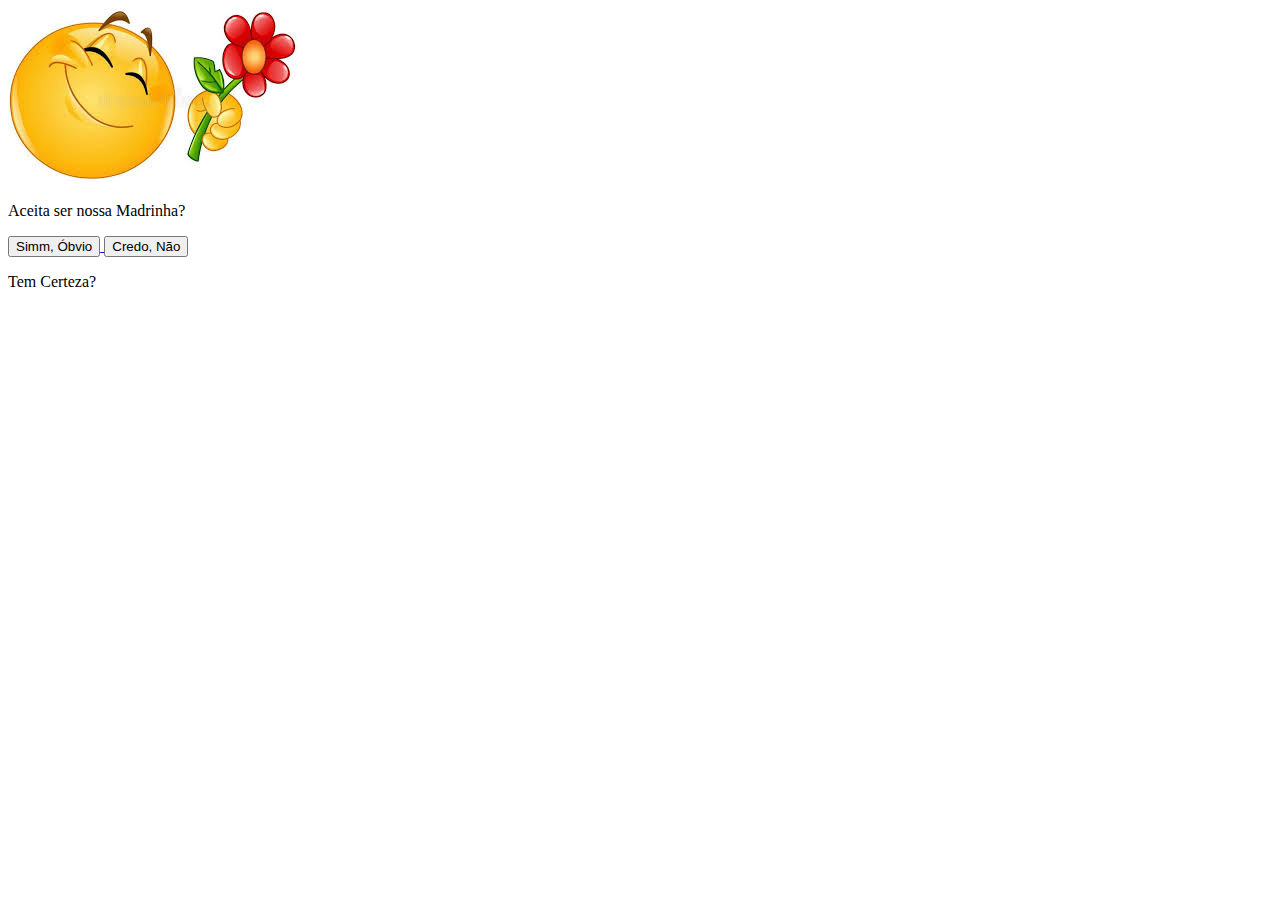
==== index.html @ b9fda048 "Update and rename serase.html to index.html" ====
<!DOCTYPE html>
<html lang="en">
  <head>
    <meta charset="UTF-8" />
    <meta name="viewport" content="width=device-width, initial-scale=1.0" />

    <link rel="stylesheet" href="style.css" />
    <link rel="shortcut icon" href="https://media.istockphoto.com/id/167222529/pt/vetorial/se-suspeitar-de-%C3%ADcones-emotivos.jpg?s=612x612&w=0&k=20&c=nFrIHW2AVz5m7MUg4P9ZKhvjYbugu7DIk2oMfq-U554=" type="image/x-icon">
    <title>Para Aline</title>
  </head>
  <body>
    <div class="card" id="card">
      <div class="question" id="question">
        <img id="imagem" src="[data-uri]" alt="">

        <p>Aceita ser nossa Madrinha?</p>
        <div class="buttons">
         <a href="serase2.html"> <button id="yes" class="btn-yes" >Simm, Óbvio</button> </a>
          <button id="no" class="btn-no">Credo, Não</button>
        </div>
    </div>

    <div class="answer" id="answer">
      <p> Tem Certeza? </p>
    </div>
  </div>
    <script src="serase.js"></script>
  </body>
</html>
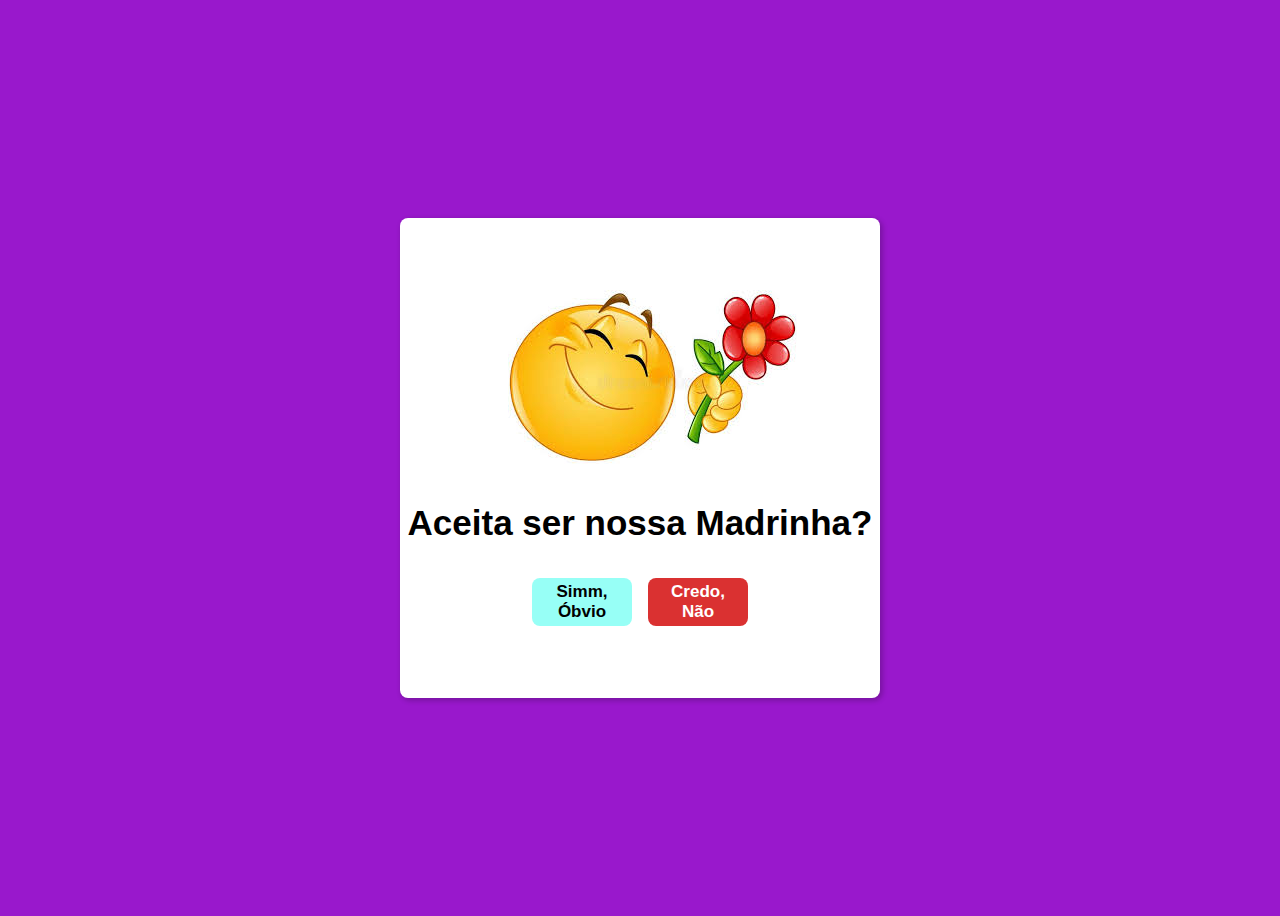
==== commit 967c709e: "Update index.html" ====
--- a/index.html
+++ b/index.html
@@ -24,6 +24,6 @@
       <p> Tem Certeza? </p>
     </div>
   </div>
-    <script src="serase.js"></script>
+    <script src="script.js"></script>
   </body>
 </html>
--- a/style.css
+++ b/style.css
@@ -0,0 +1,71 @@
+body {
+    display: flex;
+    align-items: center;
+    justify-content: center;
+    height: 100vh;
+
+    background-color: #9918cc;
+}
+
+.card {
+    display: flex;
+    justify-content: center;
+    align-items: center;
+    flex-direction: column;
+
+    max-width: 480px; height: 480px; margin: 0px; width: 480px;
+
+    background-color: #fff;
+    border-radius: 8px;
+    box-shadow: 2px 2px 5px 1px rgba(0, 0, 0, 0.2);
+}
+
+.card > .question p {
+    position: none;
+    font-size: 35px;
+    font-family: sans-serif;
+    font-weight: 600;
+}
+
+.card .question img {
+    position: relative;
+    left: 100px;
+}
+
+.buttons {
+    display: flex;
+    align-items: center;
+    justify-content: center;
+    gap: 16px;
+}
+
+.btn-yes, .btn-no {
+    height: 48px;
+    width: 100px;
+
+    border: none;
+    border-radius: 8px;
+    font-size: 17px;
+    font-weight: bold;
+    cursor: pointer;
+}
+
+.btn-yes {
+    background-color: #97fff6;
+}
+
+.btn-no {
+    background-color: #da3131;
+    color: #fff;
+}
+
+.answer {
+    display: none;
+}
+
+.answer > p {
+    font-size: 35px;
+    font-family: sans-serif;
+    font-weight: bold;
+    color: #000000;
+}
